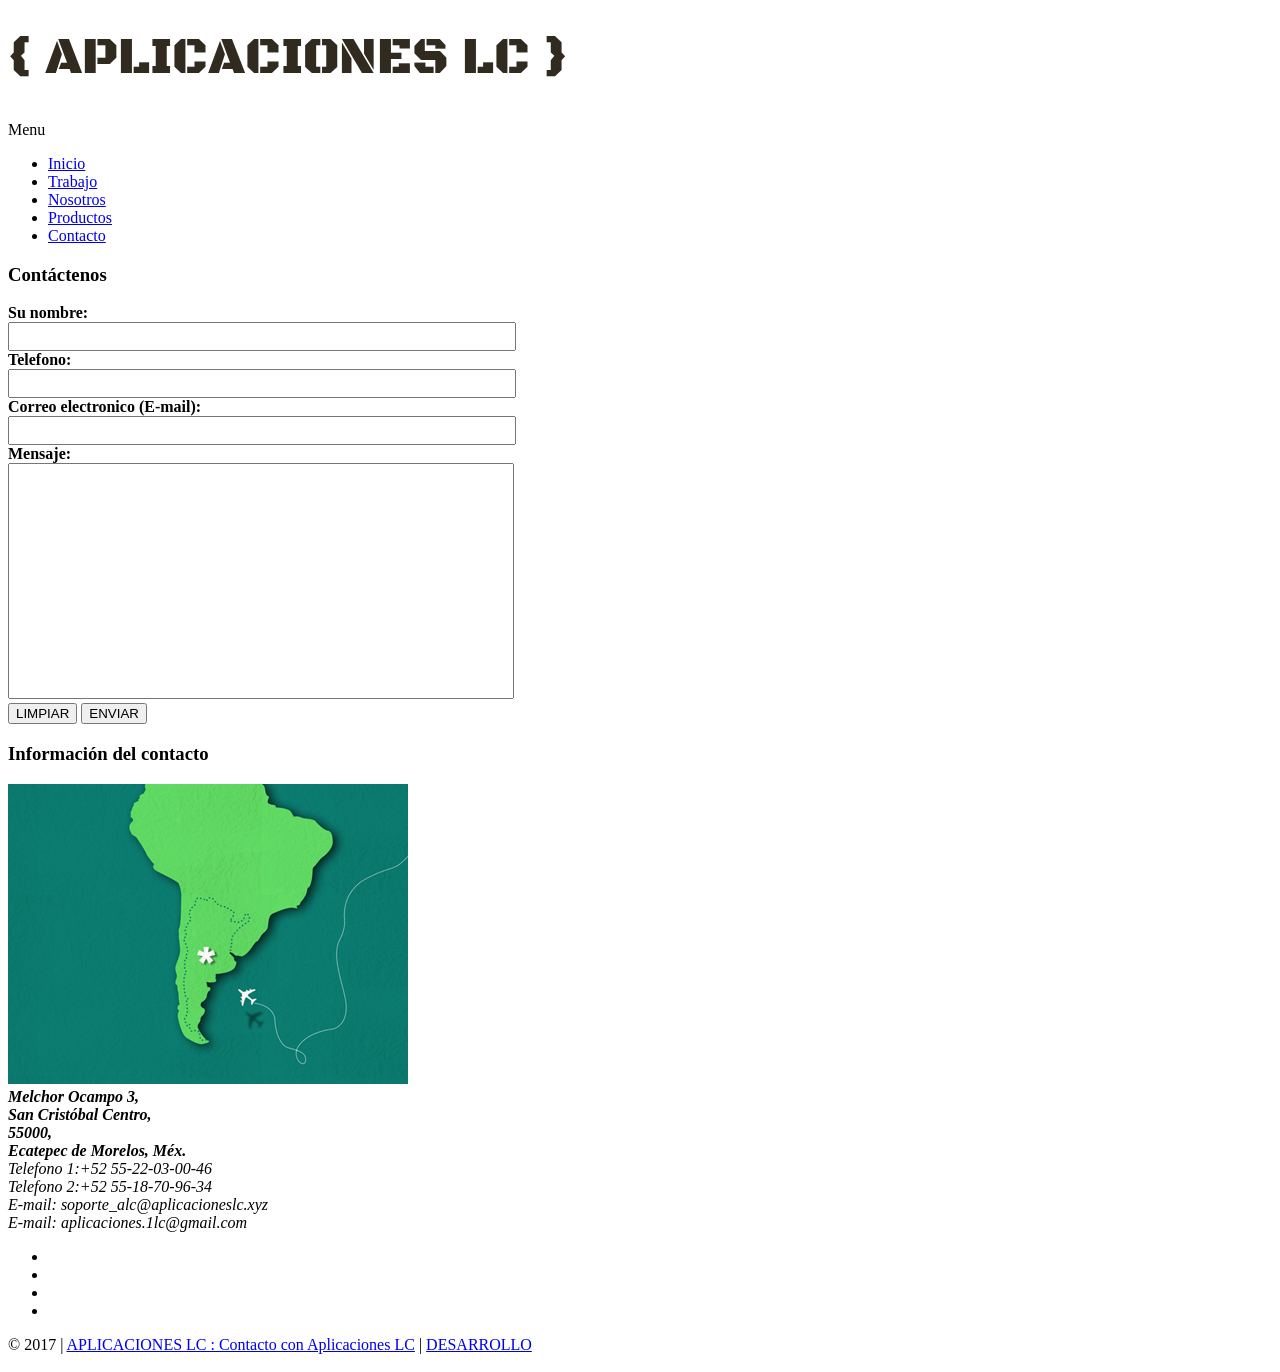
==== contacto.html @ ab35e6e0 "Add files via upload" ====
<!DOCTYPE html>
<html lang="en">
	<head>
	<!-- Global site tag (gtag.js) - Google Analytics -->
<script async src="https://www.googletagmanager.com/gtag/js?id=UA-113007138-1"></script>
<script>
  window.dataLayer = window.dataLayer || [];
  function gtag(){dataLayer.push(arguments);}
  gtag('js', new Date());

  gtag('config', 'UA-113007138-1');
</script>

	
	<title>Aplicaciones LC | Contacto</title>
	<meta charset="utf-8">
	<link rel="icon" href="https://dzyngiri.com/favicon.png" type="image/x-icon">
    <link rel="shortcut icon" href="https://dzyngiri.com/favicon.png" type="image/x-icon" />
	<meta name="keywords" content="punto de venta, abarrotes punto de venta, sistema punto de venta, terminal punto de venta, sistemas a medida, ERP, aplicaciones android, aplicaciones moviles, mantenimiento" />
    <meta name="description" content="somos una consultoria siempre en crecimiento, que realizamos sistemas a medida a si como nuevos gadgets, para ayudar a que tu negocio sea de los mejores en el mercado">
    <meta name="robots" content="follow,index" />   
    <meta name="autor" content="Aplicaciones LC">  
	<link rel="stylesheet" href="css/bootstrap.css" type="text/css" media="screen">
	<link rel="stylesheet" href="css/responsive.css" type="text/css" media="screen">
	<link rel="stylesheet" href="css/style.css" type="text/css" media="screen">
	<link href='https://fonts.googleapis.com/css?family=Open+Sans:400,300' rel='stylesheet' type='text/css'>
	<script type="text/javascript" src="js/jquery.js"></script>
	<script type="text/javascript" src="js/superfish.js"></script>
	<script type="text/javascript" src="js/jquery.easing.1.3.js"></script>
	<script type="text/javascript" src="js/jquery.cookie.js"></script>
	<script src="js/forms.js"></script>
	<script>		
   jQuery(window).load(function() {	
    jQuery('.spinner').animate({'opacity':0},1000,'easeOutCubic',function (){jQuery(this).css('display','none')});	
   }); 
					
	</script>

	</head>

	<body>
<div class="spinner"></div>
<!-- header -->
<header>
      <div class="container clearfix">
    <div class="row">
          <div class="span12">
        <div class="navbar navbar_">
              <div class="container">
            <h1 class="brand brand_"><a href="index.html"><img alt="" src="img/logo.png"> </a></h1>
            <a class="btn btn-navbar" data-toggle="collapse" data-target=".nav-collapse_">Menu <span class="icon-bar"></span> </a>
            <div class="nav-collapse nav-collapse_  collapse">
                  <ul class="nav sf-menu">
                <li><a href="index.html">Inicio</a></li>
                <li><a href="trabajo.html">Trabajo</a></li>
                <li><a href="nosotros.html">Nosotros</a></li>
                <li><a href="productos.html">Productos</a></li>
                <li   class="active"><a href="contacto.html">Contacto</a></li>
              </ul>
                </div>
          </div>
            </div>
      </div>
        </div>
  </div>
    </header>
<div class="bg-content"> 
      <!-- content -->
      <div id="content"><div class="ic"></div>
    <div class="container">
          <div class="row">
        <article class="span8">
              <h3>Contáctenos</h3>
              <div class="inner-1">
          	   <form  action="correo.php" method="POST" accept-charset="utf-8" enctype="multipart/form-data">
    
  
	<b>Su nombre:</b><br>
    <input style="width: 500px; font-size:20px" name="nombre" type="text" value=""  required /><br>
	<b>Telefono:</b><br>
    <input style="width: 500px;  font-size:20px" name="telefono" type="text" value=""  required /><br>
    <b>Correo electronico (E-mail):</b><br>
    <input style="width: 500px;  font-size:20px" name="email" type="email" value="" required /><br>
    <b>Mensaje:</b><br>
    <textarea style="width: 500px; resize: none; font-size:20px" name="mensaje" rows="10" cols="50" required ></textarea><br>
 <div class="buttons-wrapper">   
   <input class="btn btn-1" type="reset" value="LIMPIAR"/>
   <input class="btn btn-1" type="submit" value="ENVIAR"/>
	
	</div>
    </form>
          </div>
            </article>
        <article class="span4">
              <h3>Información del contacto</h3>
              <div class="map">
            <a href="https://dribbble.com/shots/624850-Presentaion-image-1" target="_blank"><img src="img/map.jpg" alt="Location on Map" /></a>
          </div>
              <address class="address-1">
          <strong>Melchor Ocampo 3,<br>
		     San Cristóbal Centro,<br>
              55000,<br>
             Ecatepec de Morelos, Méx.</strong>
          <div class="overflow"> 
		        <span>Telefono 1:</span>+52 55-22-03-00-46<br>
                <span>Telefono 2:</span>+52 55-18-70-96-34<br>
                <span>E-mail:</span> <a  class="mail-1">soporte_alc@aplicacioneslc.xyz</a><br>
                <span>E-mail:</span> <a  class="mail-1">aplicaciones.1lc@gmail.com</a></div>
          </address>
            </article>
      </div>
        </div>
  </div>
    </div>

<!-- footer -->
<footer>
      <div class="container clearfix">
    <ul class="list-social pull-right">
             <li><a class="icon-1" href="https://www.facebook.com/AplicacionesLC/"></a></li>
          <li><a class="icon-2" href="#"></a></li>
          <li><a class="icon-3" href="#"></a></li>
          <li><a class="icon-4" href="#"></a></li>
        </ul>
    <div class="privacy pull-left">&copy; 2017 | <a href="https://www.aplicacioneslc.xyz">APLICACIONES LC : Contacto con Aplicaciones LC</a> | <a href="programas.html" target="_blank">DESARROLLO</a> </div>
  </div>
    </footer>

</body>
</html>
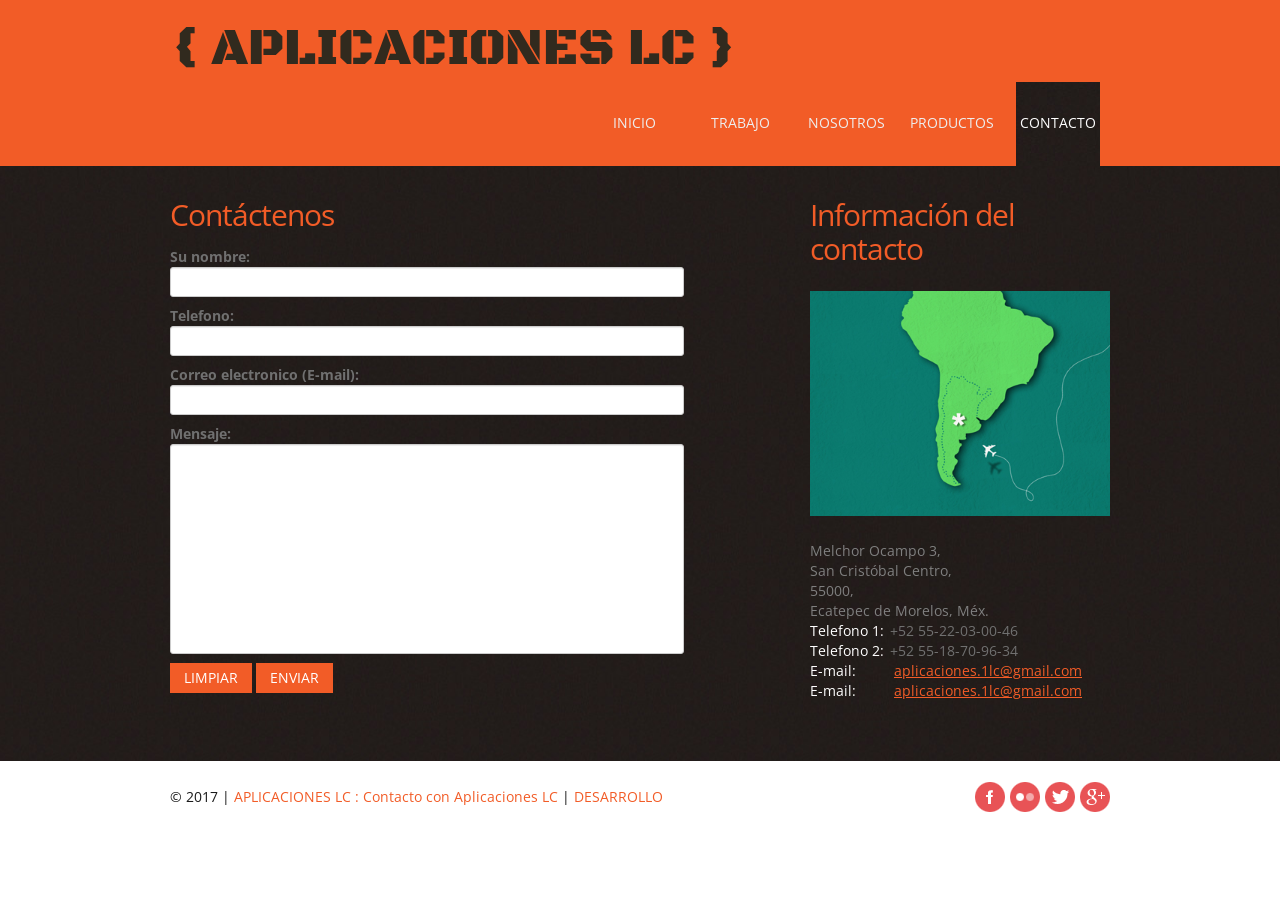
==== commit d3780106: "Update contacto.html" ====
--- a/contacto.html
+++ b/contacto.html
@@ -72,7 +72,7 @@
         <article class="span8">
               <h3>Contáctenos</h3>
               <div class="inner-1">
-          	   <form  action="correo.php" method="POST" accept-charset="utf-8" enctype="multipart/form-data">
+          	   <form  action="404.html" method="POST" accept-charset="utf-8" enctype="multipart/form-data">
     
   
 	<b>Su nombre:</b><br>
@@ -104,7 +104,7 @@
           <div class="overflow"> 
 		        <span>Telefono 1:</span>+52 55-22-03-00-46<br>
                 <span>Telefono 2:</span>+52 55-18-70-96-34<br>
-                <span>E-mail:</span> <a  class="mail-1">soporte_alc@aplicacioneslc.xyz</a><br>
+                <span>E-mail:</span> <a  class="mail-1">aplicaciones.1lc@gmail.com</a><br>
                 <span>E-mail:</span> <a  class="mail-1">aplicaciones.1lc@gmail.com</a></div>
           </address>
             </article>
@@ -127,4 +127,4 @@
     </footer>
 
 </body>
-</html>+</html>
--- a/css/responsive.css
+++ b/css/responsive.css
@@ -0,0 +1,992 @@
+/*!
+ * Bootstrap Responsive v2.1.1
+ *
+ * Copyright 2012 Twitter, Inc
+ * Licensed under the Apache License v2.0
+ * http://www.apache.org/licenses/LICENSE-2.0
+ *
+ * Designed and built with all the love in the world @twitter by @mdo and @fat.
+ */
+.clearfix {
+  *zoom: 1;
+}
+.clearfix:before,
+.clearfix:after {
+  display: table;
+  content: "";
+  line-height: 0;
+}
+.clearfix:after {
+  clear: both;
+}
+.hide-text {
+  font: 0/0 a;
+  color: transparent;
+  text-shadow: none;
+  background-color: transparent;
+  border: 0;
+}
+.input-block-level {
+  display: block;
+  width: 100%;
+  min-height: 30px;
+  -webkit-box-sizing: border-box;
+  -moz-box-sizing: border-box;
+  box-sizing: border-box;
+}
+.hidden {
+  display: none;
+  visibility: hidden;
+}
+.visible-phone {
+  display: none !important;
+}
+.visible-tablet {
+  display: none !important;
+}
+.hidden-desktop {
+  display: none !important;
+}
+.visible-desktop {
+  display: inherit !important;
+}
+@media (min-width: 768px) and (max-width: 979px) {
+  .hidden-desktop {
+    display: inherit !important;
+  }
+  .visible-desktop {
+    display: none !important ;
+  }
+  .visible-tablet {
+    display: inherit !important;
+  }
+  .hidden-tablet {
+    display: none !important;
+  }
+}
+@media (max-width: 767px) {
+  .hidden-desktop {
+    display: inherit !important;
+  }
+  .visible-desktop {
+    display: none !important;
+  }
+  .visible-phone {
+    display: inherit !important;
+  }
+  .hidden-phone {
+    display: none !important;
+  }
+}
+@media (min-width: 1300px) {
+  .row {
+    margin-left: -30px;
+    *zoom: 1;
+  }
+  .row:before,
+  .row:after {
+    display: table;
+    content: "";
+    line-height: 0;
+  }
+  .row:after {
+    clear: both;
+  }
+  [class*="span"] {
+    float: left;
+    min-height: 1px;
+    margin-left: 30px;
+  }
+  .container,
+  .navbar-static-top .container,
+  .navbar-fixed-top .container,
+  .navbar-fixed-bottom .container {
+    width: 1170px;
+  }
+  .span12 {
+    width: 1170px;
+  }
+  .span11 {
+    width: 1070px;
+  }
+  .span10 {
+    width: 970px;
+  }
+  .span9 {
+    width: 870px;
+  }
+  .span8 {
+    width: 770px;
+  }
+  .span7 {
+    width: 670px;
+  }
+  .span6 {
+    width: 570px;
+  }
+  .span5 {
+    width: 470px;
+  }
+  .span4 {
+    width: 370px;
+  }
+  .span3 {
+    width: 270px;
+  }
+  .span2 {
+    width: 170px;
+  }
+  .span1 {
+    width: 70px;
+  }
+  .offset12 {
+    margin-left: 1230px;
+  }
+  .offset11 {
+    margin-left: 1130px;
+  }
+  .offset10 {
+    margin-left: 1030px;
+  }
+  .offset9 {
+    margin-left: 930px;
+  }
+  .offset8 {
+    margin-left: 830px;
+  }
+  .offset7 {
+    margin-left: 730px;
+  }
+  .offset6 {
+    margin-left: 630px;
+  }
+  .offset5 {
+    margin-left: 530px;
+  }
+  .offset4 {
+    margin-left: 430px;
+  }
+  .offset3 {
+    margin-left: 330px;
+  }
+  .offset2 {
+    margin-left: 230px;
+  }
+  .offset1 {
+    margin-left: 130px;
+  }
+  .row-fluid {
+    width: 100%;
+    *zoom: 1;
+  }
+  .row-fluid:before,
+  .row-fluid:after {
+    display: table;
+    content: "";
+    line-height: 0;
+  }
+  .row-fluid:after {
+    clear: both;
+  }
+  .row-fluid [class*="span"] {
+    display: block;
+    width: 100%;
+    min-height: 30px;
+    -webkit-box-sizing: border-box;
+    -moz-box-sizing: border-box;
+    box-sizing: border-box;
+    float: left;
+    margin-left: 2.564102564102564%;
+    *margin-left: 2.5109110747408616%;
+  }
+  .row-fluid [class*="span"]:first-child {
+    margin-left: 0;
+  }
+  .row-fluid .span12 {
+    width: 100%;
+    *width: 99.94680851063829%;
+  }
+  .row-fluid .span11 {
+    width: 91.45299145299145%;
+    *width: 91.39979996362974%;
+  }
+  .row-fluid .span10 {
+    width: 82.90598290598291%;
+    *width: 82.8527914166212%;
+  }
+  .row-fluid .span9 {
+    width: 74.35897435897436%;
+    *width: 74.30578286961265%;
+  }
+  .row-fluid .span8 {
+    width: 65.81196581196582%;
+    *width: 65.75877432260411%;
+  }
+  .row-fluid .span7 {
+    width: 57.26495726495726%;
+    *width: 57.21176577559556%;
+  }
+  .row-fluid .span6 {
+    width: 48.717948717948715%;
+    *width: 48.664757228587014%;
+  }
+  .row-fluid .span5 {
+    width: 40.17094017094017%;
+    *width: 40.11774868157847%;
+  }
+  .row-fluid .span4 {
+    width: 31.623931623931625%;
+    *width: 31.570740134569924%;
+  }
+  .row-fluid .span3 {
+    width: 23.076923076923076%;
+    *width: 23.023731587561375%;
+  }
+  .row-fluid .span2 {
+    width: 14.52991452991453%;
+    *width: 14.476723040552828%;
+  }
+  .row-fluid .span1 {
+    width: 5.982905982905983%;
+    *width: 5.929714493544281%;
+  }
+  .row-fluid .offset12 {
+    margin-left: 105.12820512820512%;
+    *margin-left: 105.02182214948171%;
+  }
+  .row-fluid .offset12:first-child {
+    margin-left: 102.56410256410257%;
+    *margin-left: 102.45771958537915%;
+  }
+  .row-fluid .offset11 {
+    margin-left: 96.58119658119658%;
+    *margin-left: 96.47481360247316%;
+  }
+  .row-fluid .offset11:first-child {
+    margin-left: 94.01709401709402%;
+    *margin-left: 93.91071103837061%;
+  }
+  .row-fluid .offset10 {
+    margin-left: 88.03418803418803%;
+    *margin-left: 87.92780505546462%;
+  }
+  .row-fluid .offset10:first-child {
+    margin-left: 85.47008547008548%;
+    *margin-left: 85.36370249136206%;
+  }
+  .row-fluid .offset9 {
+    margin-left: 79.48717948717949%;
+    *margin-left: 79.38079650845607%;
+  }
+  .row-fluid .offset9:first-child {
+    margin-left: 76.92307692307693%;
+    *margin-left: 76.81669394435351%;
+  }
+  .row-fluid .offset8 {
+    margin-left: 70.94017094017094%;
+    *margin-left: 70.83378796144752%;
+  }
+  .row-fluid .offset8:first-child {
+    margin-left: 68.37606837606839%;
+    *margin-left: 68.26968539734497%;
+  }
+  .row-fluid .offset7 {
+    margin-left: 62.393162393162385%;
+    *margin-left: 62.28677941443899%;
+  }
+  .row-fluid .offset7:first-child {
+    margin-left: 59.82905982905982%;
+    *margin-left: 59.72267685033642%;
+  }
+  .row-fluid .offset6 {
+    margin-left: 53.84615384615384%;
+    *margin-left: 53.739770867430444%;
+  }
+  .row-fluid .offset6:first-child {
+    margin-left: 51.28205128205128%;
+    *margin-left: 51.175668303327875%;
+  }
+  .row-fluid .offset5 {
+    margin-left: 45.299145299145294%;
+    *margin-left: 45.1927623204219%;
+  }
+  .row-fluid .offset5:first-child {
+    margin-left: 42.73504273504273%;
+    *margin-left: 42.62865975631933%;
+  }
+  .row-fluid .offset4 {
+    margin-left: 36.75213675213675%;
+    *margin-left: 36.645753773413354%;
+  }
+  .row-fluid .offset4:first-child {
+    margin-left: 34.18803418803419%;
+    *margin-left: 34.081651209310785%;
+  }
+  .row-fluid .offset3 {
+    margin-left: 28.205128205128204%;
+    *margin-left: 28.0987452264048%;
+  }
+  .row-fluid .offset3:first-child {
+    margin-left: 25.641025641025642%;
+    *margin-left: 25.53464266230224%;
+  }
+  .row-fluid .offset2 {
+    margin-left: 19.65811965811966%;
+    *margin-left: 19.551736679396256%;
+  }
+  .row-fluid .offset2:first-child {
+    margin-left: 17.094017094017093%;
+    *margin-left: 16.98763411529369%;
+  }
+  .row-fluid .offset1 {
+    margin-left: 11.11111111111111%;
+    *margin-left: 11.004728132387708%;
+  }
+  .row-fluid .offset1:first-child {
+    margin-left: 8.547008547008546%;
+    *margin-left: 8.440625568285142%;
+  }
+  input,
+  textarea,
+  .uneditable-input {
+    margin-left: 0;
+  }
+  .controls-row [class*="span"] + [class*="span"] {
+    margin-left: 30px;
+  }
+  input.span12, textarea.span12, .uneditable-input.span12 {
+    width: 1156px;
+  }
+  input.span11, textarea.span11, .uneditable-input.span11 {
+    width: 1056px;
+  }
+  input.span10, textarea.span10, .uneditable-input.span10 {
+    width: 956px;
+  }
+  input.span9, textarea.span9, .uneditable-input.span9 {
+    width: 856px;
+  }
+  input.span8, textarea.span8, .uneditable-input.span8 {
+    width: 756px;
+  }
+  input.span7, textarea.span7, .uneditable-input.span7 {
+    width: 656px;
+  }
+  input.span6, textarea.span6, .uneditable-input.span6 {
+    width: 556px;
+  }
+  input.span5, textarea.span5, .uneditable-input.span5 {
+    width: 456px;
+  }
+  input.span4, textarea.span4, .uneditable-input.span4 {
+    width: 356px;
+  }
+  input.span3, textarea.span3, .uneditable-input.span3 {
+    width: 256px;
+  }
+  input.span2, textarea.span2, .uneditable-input.span2 {
+    width: 156px;
+  }
+  input.span1, textarea.span1, .uneditable-input.span1 {
+    width: 56px;
+  }
+  .thumbnails {
+    margin-left: -30px;
+  }
+  .thumbnails > li {
+    margin-left: 30px;
+  }
+  .row-fluid .thumbnails {
+    margin-left: 0;
+  }
+}
+@media (min-width: 768px) and (max-width: 979px) {
+  .row {
+    margin-left: -20px;
+    *zoom: 1;
+  }
+  .row:before,
+  .row:after {
+    display: table;
+    content: "";
+    line-height: 0;
+  }
+  .row:after {
+    clear: both;
+  }
+  [class*="span"] {
+    float: left;
+    min-height: 1px;
+    margin-left: 20px;
+  }
+  .container,
+  .navbar-static-top .container,
+  .navbar-fixed-top .container,
+  .navbar-fixed-bottom .container {
+    width: 724px;
+  }
+  .span12 {
+    width: 724px;
+  }
+  .span11 {
+    width: 662px;
+  }
+  .span10 {
+    width: 600px;
+  }
+  .span9 {
+    width: 538px;
+  }
+  .span8 {
+    width: 476px;
+  }
+  .span7 {
+    width: 414px;
+  }
+  .span6 {
+    width: 352px;
+  }
+  .span5 {
+    width: 290px;
+  }
+  .span4 {
+    width: 228px;
+  }
+  .span3 {
+    width: 166px;
+  }
+  .span2 {
+    width: 104px;
+  }
+  .span1 {
+    width: 42px;
+  }
+  .offset12 {
+    margin-left: 764px;
+  }
+  .offset11 {
+    margin-left: 702px;
+  }
+  .offset10 {
+    margin-left: 640px;
+  }
+  .offset9 {
+    margin-left: 578px;
+  }
+  .offset8 {
+    margin-left: 516px;
+  }
+  .offset7 {
+    margin-left: 454px;
+  }
+  .offset6 {
+    margin-left: 392px;
+  }
+  .offset5 {
+    margin-left: 330px;
+  }
+  .offset4 {
+    margin-left: 268px;
+  }
+  .offset3 {
+    margin-left: 206px;
+  }
+  .offset2 {
+    margin-left: 144px;
+  }
+  .offset1 {
+    margin-left: 82px;
+  }
+  .row-fluid {
+    width: 100%;
+    *zoom: 1;
+  }
+  .row-fluid:before,
+  .row-fluid:after {
+    display: table;
+    content: "";
+    line-height: 0;
+  }
+  .row-fluid:after {
+    clear: both;
+  }
+  .row-fluid [class*="span"] {
+    display: block;
+    width: 100%;
+    min-height: 30px;
+    -webkit-box-sizing: border-box;
+    -moz-box-sizing: border-box;
+    box-sizing: border-box;
+    float: left;
+    margin-left: 2.7624309392265194%;
+    *margin-left: 2.709239449864817%;
+  }
+  .row-fluid [class*="span"]:first-child {
+    margin-left: 0;
+  }
+  .row-fluid .span12 {
+    width: 100%;
+    *width: 99.94680851063829%;
+  }
+  .row-fluid .span11 {
+    width: 91.43646408839778%;
+    *width: 91.38327259903607%;
+  }
+  .row-fluid .span10 {
+    width: 82.87292817679558%;
+    *width: 82.81973668743387%;
+  }
+  .row-fluid .span9 {
+    width: 74.30939226519336%;
+    *width: 74.25620077583166%;
+  }
+  .row-fluid .span8 {
+    width: 65.74585635359116%;
+    *width: 65.69266486422945%;
+  }
+  .row-fluid .span7 {
+    width: 57.18232044198895%;
+    *width: 57.12912895262725%;
+  }
+  .row-fluid .span6 {
+    width: 48.61878453038674%;
+    *width: 48.56559304102504%;
+  }
+  .row-fluid .span5 {
+    width: 40.05524861878453%;
+    *width: 40.00205712942283%;
+  }
+  .row-fluid .span4 {
+    width: 31.491712707182323%;
+    *width: 31.43852121782062%;
+  }
+  .row-fluid .span3 {
+    width: 22.92817679558011%;
+    *width: 22.87498530621841%;
+  }
+  .row-fluid .span2 {
+    width: 14.3646408839779%;
+    *width: 14.311449394616199%;
+  }
+  .row-fluid .span1 {
+    width: 5.801104972375691%;
+    *width: 5.747913483013988%;
+  }
+  .row-fluid .offset12 {
+    margin-left: 105.52486187845304%;
+    *margin-left: 105.41847889972962%;
+  }
+  .row-fluid .offset12:first-child {
+    margin-left: 102.76243093922652%;
+    *margin-left: 102.6560479605031%;
+  }
+  .row-fluid .offset11 {
+    margin-left: 96.96132596685082%;
+    *margin-left: 96.8549429881274%;
+  }
+  .row-fluid .offset11:first-child {
+    margin-left: 94.1988950276243%;
+    *margin-left: 94.09251204890088%;
+  }
+  .row-fluid .offset10 {
+    margin-left: 88.39779005524862%;
+    *margin-left: 88.2914070765252%;
+  }
+  .row-fluid .offset10:first-child {
+    margin-left: 85.6353591160221%;
+    *margin-left: 85.52897613729868%;
+  }
+  .row-fluid .offset9 {
+    margin-left: 79.8342541436464%;
+    *margin-left: 79.72787116492299%;
+  }
+  .row-fluid .offset9:first-child {
+    margin-left: 77.07182320441988%;
+    *margin-left: 76.96544022569647%;
+  }
+  .row-fluid .offset8 {
+    margin-left: 71.2707182320442%;
+    *margin-left: 71.16433525332078%;
+  }
+  .row-fluid .offset8:first-child {
+    margin-left: 68.50828729281768%;
+    *margin-left: 68.40190431409426%;
+  }
+  .row-fluid .offset7 {
+    margin-left: 62.70718232044199%;
+    *margin-left: 62.600799341718584%;
+  }
+  .row-fluid .offset7:first-child {
+    margin-left: 59.94475138121547%;
+    *margin-left: 59.838368402492065%;
+  }
+  .row-fluid .offset6 {
+    margin-left: 54.14364640883978%;
+    *margin-left: 54.037263430116376%;
+  }
+  .row-fluid .offset6:first-child {
+    margin-left: 51.38121546961326%;
+    *margin-left: 51.27483249088986%;
+  }
+  .row-fluid .offset5 {
+    margin-left: 45.58011049723757%;
+    *margin-left: 45.47372751851417%;
+  }
+  .row-fluid .offset5:first-child {
+    margin-left: 42.81767955801105%;
+    *margin-left: 42.71129657928765%;
+  }
+  .row-fluid .offset4 {
+    margin-left: 37.01657458563536%;
+    *margin-left: 36.91019160691196%;
+  }
+  .row-fluid .offset4:first-child {
+    margin-left: 34.25414364640884%;
+    *margin-left: 34.14776066768544%;
+  }
+  .row-fluid .offset3 {
+    margin-left: 28.45303867403315%;
+    *margin-left: 28.346655695309746%;
+  }
+  .row-fluid .offset3:first-child {
+    margin-left: 25.69060773480663%;
+    *margin-left: 25.584224756083227%;
+  }
+  .row-fluid .offset2 {
+    margin-left: 19.88950276243094%;
+    *margin-left: 19.783119783707537%;
+  }
+  .row-fluid .offset2:first-child {
+    margin-left: 17.12707182320442%;
+    *margin-left: 17.02068884448102%;
+  }
+  .row-fluid .offset1 {
+    margin-left: 11.32596685082873%;
+    *margin-left: 11.219583872105325%;
+  }
+  .row-fluid .offset1:first-child {
+    margin-left: 8.56353591160221%;
+    *margin-left: 8.457152932878806%;
+  }
+  input,
+  textarea,
+  .uneditable-input {
+    margin-left: 0;
+  }
+  .controls-row [class*="span"] + [class*="span"] {
+    margin-left: 20px;
+  }
+  input.span12, textarea.span12, .uneditable-input.span12 {
+    width: 710px;
+  }
+  input.span11, textarea.span11, .uneditable-input.span11 {
+    width: 648px;
+  }
+  input.span10, textarea.span10, .uneditable-input.span10 {
+    width: 586px;
+  }
+  input.span9, textarea.span9, .uneditable-input.span9 {
+    width: 524px;
+  }
+  input.span8, textarea.span8, .uneditable-input.span8 {
+    width: 462px;
+  }
+  input.span7, textarea.span7, .uneditable-input.span7 {
+    width: 400px;
+  }
+  input.span6, textarea.span6, .uneditable-input.span6 {
+    width: 338px;
+  }
+  input.span5, textarea.span5, .uneditable-input.span5 {
+    width: 276px;
+  }
+  input.span4, textarea.span4, .uneditable-input.span4 {
+    width: 214px;
+  }
+  input.span3, textarea.span3, .uneditable-input.span3 {
+    width: 152px;
+  }
+  input.span2, textarea.span2, .uneditable-input.span2 {
+    width: 90px;
+  }
+  input.span1, textarea.span1, .uneditable-input.span1 {
+    width: 28px;
+  }
+}
+@media (max-width: 767px) {
+  body {
+    padding-left: 20px;
+    padding-right: 20px;
+  }
+  .navbar-fixed-top,
+  .navbar-fixed-bottom,
+  .navbar-static-top {
+    margin-left: -20px;
+    margin-right: -20px;
+  }
+  .container-fluid {
+    padding: 0;
+  }
+  .dl-horizontal dt {
+    float: none;
+    clear: none;
+    width: auto;
+    text-align: left;
+  }
+  .dl-horizontal dd {
+    margin-left: 0;
+  }
+  .container {
+    width: auto;
+  }
+  .row-fluid {
+    width: 100%;
+  }
+  .row,
+  .thumbnails {
+    margin-left: 0;
+  }
+  .thumbnails > li {
+    float: none;
+    margin-left: 0;
+  }
+  [class*="span"],
+  .row-fluid [class*="span"] {
+    float: none;
+    display: block;
+    width: 100%;
+    margin-left: 0;
+    -webkit-box-sizing: border-box;
+    -moz-box-sizing: border-box;
+    box-sizing: border-box;
+  }
+  .span12,
+  .row-fluid .span12 {
+    width: 100%;
+    -webkit-box-sizing: border-box;
+    -moz-box-sizing: border-box;
+    box-sizing: border-box;
+  }
+  .input-large,
+  .input-xlarge,
+  .input-xxlarge,
+  input[class*="span"],
+  select[class*="span"],
+  textarea[class*="span"],
+  .uneditable-input {
+    display: block;
+    width: 100%;
+    min-height: 30px;
+    -webkit-box-sizing: border-box;
+    -moz-box-sizing: border-box;
+    box-sizing: border-box;
+  }
+  .input-prepend input,
+  .input-append input,
+  .input-prepend input[class*="span"],
+  .input-append input[class*="span"] {
+    display: inline-block;
+    width: auto;
+  }
+  .controls-row [class*="span"] + [class*="span"] {
+    margin-left: 0;
+  }
+  .modal {
+    position: fixed;
+    top: 20px;
+    left: 20px;
+    right: 20px;
+    width: auto;
+    margin: 0;
+  }
+  .modal.fade.in {
+    top: auto;
+  }
+}
+@media (max-width: 480px) {
+  .nav-collapse {
+    -webkit-transform: translate3d(0, 0, 0);
+  }
+  .page-header h1 small {
+    display: block;
+    line-height: 20px;
+  }
+  input[type="checkbox"],
+  input[type="radio"] {
+    border: 1px solid #ccc;
+  }
+  .form-horizontal .control-label {
+    float: none;
+    width: auto;
+    padding-top: 0;
+    text-align: left;
+  }
+  .form-horizontal .controls {
+    margin-left: 0;
+  }
+  .form-horizontal .control-list {
+    padding-top: 0;
+  }
+  .form-horizontal .form-actions {
+    padding-left: 10px;
+    padding-right: 10px;
+  }
+  .modal {
+    top: 10px;
+    left: 10px;
+    right: 10px;
+  }
+  .modal-header .close {
+    padding: 10px;
+    margin: -10px;
+  }
+  .carousel-caption {
+    position: static;
+  }
+}
+@media (max-width: 979px) {
+  body {
+    padding-top: 0;
+  }
+  .navbar-fixed-top,
+  .navbar-fixed-bottom {
+    position: static;
+  }
+  .navbar-fixed-top {
+    margin-bottom: 20px;
+  }
+  .navbar-fixed-bottom {
+    margin-top: 20px;
+  }
+  .navbar-fixed-top .navbar-inner,
+  .navbar-fixed-bottom .navbar-inner {
+    padding: 5px;
+  }
+  .navbar .container {
+    width: auto;
+    padding: 0;
+  }
+  .navbar .brand {
+    padding-left: 10px;
+    padding-right: 10px;
+    margin: 0 0 0 -5px;
+  }
+  .nav-collapse {
+    clear: both;
+  }
+  .nav-collapse .nav {
+    float: none;
+    margin: 0 0 10px;
+  }
+  .nav-collapse .nav > li {
+    float: none;
+  }
+  .nav-collapse .nav > li > a {
+    margin-bottom: 2px;
+  }
+  .nav-collapse .nav > .divider-vertical {
+    display: none;
+  }
+  .nav-collapse .nav .nav-header {
+    color: #777777;
+    text-shadow: none;
+  }
+  .nav-collapse .nav > li > a,
+  .nav-collapse .dropdown-menu a {
+    padding: 9px 15px;
+    font-weight: bold;
+    color: #777777;
+    -webkit-border-radius: 3px;
+    -moz-border-radius: 3px;
+    border-radius: 3px;
+  }
+  .nav-collapse .btn {
+    padding: 4px 10px 4px;
+    font-weight: normal;
+    -webkit-border-radius: 4px;
+    -moz-border-radius: 4px;
+    border-radius: 4px;
+  }
+  .nav-collapse .dropdown-menu li + li a {
+    margin-bottom: 2px;
+  }
+  .nav-collapse .nav > li > a:hover,
+  .nav-collapse .dropdown-menu a:hover {
+    background-color: #f2f2f2;
+  }
+  .navbar-inverse .nav-collapse .nav > li > a:hover,
+  .navbar-inverse .nav-collapse .dropdown-menu a:hover {
+    background-color: #111111;
+  }
+  .nav-collapse.in .btn-group {
+    margin-top: 5px;
+    padding: 0;
+  }
+  .nav-collapse .dropdown-menu {
+    position: static;
+    top: auto;
+    left: auto;
+    float: none;
+    display: block;
+    max-width: none;
+    margin: 0 15px;
+    padding: 0;
+    background-color: transparent;
+    border: none;
+    -webkit-border-radius: 0;
+    -moz-border-radius: 0;
+    border-radius: 0;
+    -webkit-box-shadow: none;
+    -moz-box-shadow: none;
+    box-shadow: none;
+  }
+  .nav-collapse .dropdown-menu:before,
+  .nav-collapse .dropdown-menu:after {
+    display: none;
+  }
+  .nav-collapse .dropdown-menu .divider {
+    display: none;
+  }
+  .nav-collapse .nav > li > .dropdown-menu:before,
+  .nav-collapse .nav > li > .dropdown-menu:after {
+    display: none;
+  }
+  .nav-collapse .navbar-form,
+  .nav-collapse .navbar-search {
+    float: none;
+    padding: 10px 15px;
+    margin: 10px 0;
+    border-top: 1px solid #f2f2f2;
+    border-bottom: 1px solid #f2f2f2;
+    -webkit-box-shadow: inset 0 1px 0 rgba(255, 255, 255, 0.1), 0 1px 0 rgba(255, 255, 255, 0.1);
+    -moz-box-shadow: inset 0 1px 0 rgba(255, 255, 255, 0.1), 0 1px 0 rgba(255, 255, 255, 0.1);
+    box-shadow: inset 0 1px 0 rgba(255, 255, 255, 0.1), 0 1px 0 rgba(255, 255, 255, 0.1);
+  }
+  .navbar-inverse .nav-collapse .navbar-form,
+  .navbar-inverse .nav-collapse .navbar-search {
+    border-top-color: #111111;
+    border-bottom-color: #111111;
+  }
+  .navbar .nav-collapse .nav.pull-right {
+    float: none;
+    margin-left: 0;
+  }
+  .nav-collapse,
+  .nav-collapse.collapse {
+    overflow: hidden;
+    height: 0;
+  }
+  .navbar .btn-navbar {
+    display: block;
+  }
+  .navbar-static .navbar-inner {
+    padding-left: 10px;
+    padding-right: 10px;
+  }
+}
+@media (min-width: 980px) {
+  .nav-collapse.collapse {
+    height: auto !important;
+    overflow: visible !important;
+  }
+}
--- a/css/style.css
+++ b/css/style.css
@@ -0,0 +1,1301 @@
+@import url(http://fonts.googleapis.com/css?family=Dorsa);
+@charset "utf-8";
+/* CSS Document */
+a[href^="tel:"] {
+  color: inherit;
+  text-decoration: none;
+}
+.color-1 {
+  color: #efedef;
+}
+.img-indent {
+  margin: 0px 30px 0 0;
+  float: left;
+}
+.img-indent1 {
+  margin: 1px 29px 16px 0;
+  float: left;
+}
+.wrapper {
+  width: 100%;
+  overflow: hidden;
+}
+.center {
+  text-align: center;
+}
+.spinner {
+  position: fixed;
+  left: 0px;
+  top: 0px;
+  width: 100%;
+  height: 100%;
+  z-index: 9999;
+  background: url(../img/spinner.gif) 50% 50% no-repeat #fff;
+}
+.preloader {
+  background: url(../img/loader.gif) center center no-repeat;
+}
+.clear {
+  clear: both;
+  line-height: 0;
+  font-size: 0;
+  overflow: hidden;
+  height: 0;
+  width: 100%;
+}
+.m-top {
+  margin-top: -7px;
+}
+.overflow.extra {
+  overflow: visible;
+}
+.left-0 {
+  margin-left: 0 !important;
+}
+.overflow {
+  overflow: hidden;
+}
+.inner-1 {
+  padding-right: 30px;
+}
+/*------ header ------- */
+header {
+  /*padding: 30px 0 29px;*/
+  z-index: 50;
+  background: #F25C27 /*url(../img/header-bg.png) repeat*/;
+}
+/* navbar */
+.navbar_ {
+  margin: 0;
+  position: relative;
+}
+.navbar_ .navbar-inner_ {
+  padding: 0;
+  margin: 0;
+  border: none;
+  min-height: inherit;
+  filter: progid:DXImageTransform.Microsoft.gradient(enabled = false);
+}
+/*nav*/
+.navbar_ .container {
+  position: relative;
+}
+.nav-collapse_ {
+  padding: 0;
+  z-index: 10;
+  float: right;
+}
+.nav-collapse_ .nav li {
+  margin: 0;
+  padding: 0;
+  position: relative;
+  zoom: 1;
+}
+.nav-collapse_ .nav > li {
+  -webkit-box-shadow: none;
+  -moz-box-shadow: none;
+  box-shadow: none;
+  background: none;
+  margin-left: 22px;
+}
+.nav-collapse_ .nav li a {
+  text-shadow: none;
+  text-decoration: none;
+  -webkit-transition: all 0.3s ease-in-out;
+  -moz-transition: all 0.3s ease-in-out;
+  -o-transition: all 0.3s ease-in-out;
+  transition: all 0.3s ease-in-out;
+  -webkit-box-shadow: none;
+  -moz-box-shadow: none;
+  box-shadow: none;
+  text-transform: uppercase;
+  font-family: 'Open Sans', sans-serif;
+  font-size: 14px;
+  line-height: 22px;
+  text-align: center;
+  font-weight: normal;
+  color: #eee;
+  outline:none;
+}
+.nav-collapse_ .nav > li > a {
+  margin: 0;
+  padding: 30px 0 32px;
+  display: block;
+  background: none;
+  position: relative;
+  z-index: 20;
+  width: 84px;
+ /* -webkit-border-radius: 44px;
+  -moz-border-radius: 44px;
+  border-radius: 44px;*/
+}
+.nav-collapse_ .nav > li > a .sf-sub-indicator {
+  position: absolute;
+  width: 9px;
+  height: 6px;
+  background: url(../img/indicator1.png) no-repeat 0 0;
+  left: 50%;
+  bottom: 21px;
+  margin-left: -5px;
+  -webkit-box-shadow: none;
+  -moz-box-shadow: none;
+  box-shadow: none;
+  -webkit-border-radius: none;
+  -moz-border-radius: none;
+  border-radius: none;
+}
+.nav-collapse_ .nav > li.sfHover > a,
+.nav-collapse_ .nav > li.sfHover > a:hover,
+.nav-collapse_ .nav > li > a:hover,
+.nav-collapse_ .nav > li.active > a,
+.nav-collapse_ .nav > li.active > a:hover {
+  background:url("../img/bg-content.jpg") repeat scroll 50% 50% transparent;
+  color: #ffffff;
+  -webkit-box-shadow: none;
+  -moz-box-shadow: none;
+  box-shadow: none;
+}
+.nav-collapse_ .nav > li.sfHover > a .sf-sub-indicator,
+.nav-collapse_ .nav > li.active > a .sf-sub-indicator {
+  background-position: 0 bottom;
+}
+.sub-menu > a {
+  position: relative;
+}
+.nav-collapse_ .nav ul {
+  position: absolute;
+  display: none;
+  width: 120px;
+  left: -18px;
+  top: 84px;
+  list-style: none;
+  zoom: 1;
+  z-index: 9;
+  background: #000;
+  padding: 12px 0;
+  margin: 0;
+}
+.nav-collapse_ .nav ul li {
+  text-align: center;
+}
+.nav-collapse_ .nav ul li a {
+  padding: 4px 0;
+  display: block;
+  background: none;
+}
+.nav-collapse_ .nav > li > ul li > a:hover,
+.nav-collapse_ .nav > li > ul li.sfHover > a {
+  text-decoration: none;
+  color: #ffffff;
+  background: #F25C27;
+}
+.nav-collapse_ .nav ul .sf-sub-indicator {
+  display: none;
+}
+.nav-collapse_ .nav ul ul li a {
+  color: #ffffff;
+}
+.nav-collapse_ .nav li ul ul li a:hover {
+  text-decoration: none;
+  color: #000000;
+}
+/*------ logo ------- */
+.navbar_ .brand_ {
+  display: block;
+  float: left;
+  font-size: 0;
+  line-height: 0;
+  padding: 12px 0 0 4px;
+  margin: 0;
+}
+.navbar_ .brand_ h1 {
+  font-size: 0;
+  line-height: 0;
+}
+/*------ h1, h2, h3, h4, h5, h6 ------- */
+h1,
+h2,
+h3,
+h4,
+h5,
+h6 {
+  text-transform: none;
+  color: #F25C27;
+  font-family: 'Open Sans', sans-serif;
+  font-weight: 300;
+  letter-spacing: -1px;
+}
+h1 {
+  font-size: 70px;
+  line-height: 74px;
+}
+header h1 {
+  padding: 0;
+  margin: 0;
+}
+h2 {
+  font-size: 50px;
+  line-height: 52px;
+}
+h3 {
+  font-size: 30px;
+  line-height: 34px;
+  margin: 32px 0 15px;
+  font-weight: normal;
+}
+.content-extra h3 {
+  margin:25px 0;
+}
+h4 {
+  font-size: 48px;
+  line-height: 50px;
+  margin: 21px 0 20px;
+}
+h5 {
+  font-size: 18px;
+  color: #939393;
+  font-weight: 600;
+  letter-spacing: -1px;
+}
+p {
+  padding-bottom: 25px;
+  margin: 0;
+}
+/*--- header end ------*/
+/*------ content ------- */
+#content {
+  position: relative;
+  padding: 0 0 40px;
+}
+.bg-content {
+  background: url(../img/bg-content.jpg) 50% 50%;
+}
+.block-slogan {
+  overflow: hidden;
+  padding-bottom: 44px;
+}
+.block-slogan h2:first-letter {
+  color: #F25C27;
+  font-weight: normal;
+}
+.block-slogan h2 {
+  float: left;
+  margin: 0;
+  padding-right: 58px;
+  line-height: 54px;
+}
+.block-slogan p {
+  border-left: 1px solid #454545;
+  padding: 0 0 0 26px;
+}
+.block-slogan div {
+  overflow: hidden;
+}
+.row-1, .row-2 {
+  background: #fff;
+  padding: 14px 0;
+}
+.row-2 {
+	background:#eee;
+	text-align:center;
+	border-top:2px dashed #ccc;
+	border-bottom:2px dashed #ccc;
+	font-style:italic;}
+.row-2 h3 {
+	margin:10px 0;
+	font-style:normal;}	
+.ic {
+  border:0;
+  float:right;
+  background:#fff;
+  color:#f00;
+  width:50%;
+  line-height:10px;
+  font-size:10px;
+  margin:-220% 0 0 0;
+  overflow:hidden;
+  padding:0
+}
+/*------ thumbnails-1 ------- */
+.thumbnails-1 {
+  margin: 0;
+  list-style: outside none;
+}
+.thumbnails-1 > li {
+  margin-bottom: 40px;
+}
+.thumbnails-1 .thumbnail-1 {
+  border: none;
+  -webkit-border-radius: 0;
+  -moz-border-radius: 0;
+  border-radius: 0;
+  -webkit-box-shadow: none;
+  -moz-box-shadow: none;
+  box-shadow: none;
+  padding: 0;
+  line-height: 20px;
+}
+.thumbnails-1 .thumbnail-1 section {
+  padding-top: 5px;
+}
+.thumbnails-1 .thumbnail-1 section h3 {
+  color:#F25C27;
+  font-weight: normal;
+  font-size:16px;
+  margin:0 0 5px;
+}
+.border-horiz {
+  background: url(../img/border-horiz.gif) repeat-x 0 0;
+  height: 2px;
+  margin: 16px 0 0;
+}
+.border-horiz.extra {
+  margin-bottom: 10px;
+}
+.txt-1 {
+  color: #ffffff;
+  padding: 3px 0 10px;
+}
+/*------ list-services ------- */
+.list-services .thumbnail-1 {
+  background: #000000;
+  padding: 10px;
+}
+.list-services a {
+  margin-bottom: 10px;
+  display: inline-block;
+}
+.list-services p {
+  padding-bottom: 20px;
+}
+.list-services section {
+  padding: 0 20px;
+  text-align:center;
+}
+.list-services li {
+  margin-bottom: 30px;
+}
+.quote-1 {
+  border: medium none;
+  color: #7f7f7f;
+  display: block;
+  margin: 0;
+  padding: 0;
+  position: relative;
+}
+.badge {
+  font-size: 41px;
+  line-height: 44px;
+  width: 67px;
+  text-shadow: 1px 1px #e8eaea;
+  text-align: center;
+  -webkit-border-radius: 36px;
+  -moz-border-radius: 36px;
+  border-radius: 36px;
+  background: #d1cfd0;
+  -webkit-box-shadow: 1px 1px #dddcde;
+  -moz-box-shadow: 1px 1px #dddcde;
+  box-shadow: 1px 1px #dddcde;
+  float: left;
+  margin-right: 18px;
+  color: #1a1a1a;
+  padding: 11px 0;
+  border-right: 1px solid #eaedee;
+  border-bottom: 1px solid #eaedee;
+}
+/*------ lists ------- */
+/*------ list ------- */
+.list.extra {
+  width: 100%;
+  margin: 0;
+  float: none;
+  padding-top: 5px;
+}
+.list.extra2 {
+  width: 170px;
+  padding-top: 5px;
+}
+.list-pad {
+  padding-right: 28px;
+}
+.list {
+  list-style: none outside;
+  padding-top: 14px;
+  float: left;
+  width: 106px;
+  margin: 0;
+}
+.list li {
+  background: url(../img/marker-1.png) no-repeat 0 7px;
+  padding-left: 10px;
+  padding-bottom: 10px;
+}
+.list li.last {
+  padding-bottom: 0;
+}
+.list.extra1 a,
+.list.extra2 a {
+  color: #7f7f7f;
+}
+.list.extra1 a:hover,
+.list.extra2 a:hover {
+  color: #F25C27;
+}
+.list li a {
+  color: #F25C27;
+  display: inline-block;
+}
+.list li a:hover {
+  text-decoration: none;
+  color: #ffffff;
+}
+/*----------- list-photo--------------*/
+.list-photo {
+  list-style: none outside;
+  margin: 0;
+  overflow: hidden;
+  margin-left: -30px;
+}
+.list-photo li {
+  float: left;
+  margin: 0 0 30px 30px;
+}
+/*----------- .portfolio --------------*/
+.portfolio {
+  list-style: none outside;
+  margin: 0;
+}
+.portfolio li {
+  float: left;
+  margin: 0 0 30px 30px;
+}
+.magnifier {
+  opacity: 1;
+  position: relative;
+  height: auto;
+  display: block;
+  -webkit-transition: all 0.3s ease;
+  -moz-transition: all 0.3s ease;
+  -o-transition: all 0.3s ease;
+  transition: all 0.3s ease;
+}
+.magnifier:hover {
+  opacity: 0.7;
+}
+.magnifier:after {
+  content: '';
+  display: block;
+  width: 100%;
+  height: 100%;
+  position: absolute;
+  opacity: 0;
+  left: 0;
+  top: 0;
+  background: url('../img/magnifier.png') center center no-repeat #000000;
+  -webkit-transition: all 0.3s ease;
+  -moz-transition: all 0.3s ease;
+  -o-transition: all 0.3s ease;
+  transition: all 0.3s ease;
+}
+.magnifier:hover:after {
+  opacity: 0.6;
+}
+/*----------- .list-blog --------------*/
+.list-blog {
+  list-style: none outside;
+  margin: 0;
+}
+.list-blog li {
+  background: url(../img/border-horiz.gif) repeat-x 0 bottom;
+  padding-bottom: 40px;
+  margin-top: 32px;
+}
+.list-blog li.last {
+  background: none;
+}
+.list-blog h3 {
+  margin-bottom: 6px;
+  margin-top: 0;
+}
+.list-blog img {
+  margin: 21px 0 24px;
+}
+.meta {
+	margin-bottom: 10px;
+    overflow: hidden;}
+.meta a:hover {
+	color:#F25C27;
+	text-decoration:underline;}
+.date-1 {
+  float: left;
+  border-right: 1px solid #7f7f7f;
+  line-height: 18px;
+  padding-right: 8px;
+  font-size:12px;
+}
+.name-author {
+  float: left;
+  line-height: 18px;
+  padding-left: 8px;
+  font-size:12px;
+}
+.name-author a {
+  text-decoration: none;
+  outline:none;
+}
+.comments {
+  float: right;
+  line-height: 18px;
+  text-decoration: none;
+  font-size:12px;
+}
+/*----------- search --------------*/
+/* search-form */
+#search {
+  margin: 0;
+  padding: 10px 0 0;
+  overflow: hidden;
+}
+#search input {
+  background: #ffffff;
+  border: none;
+  -webkit-box-shadow: none;
+  -moz-box-shadow: none;
+  box-shadow: none;
+  line-height: 21px !important;
+  width: 260px;
+  float: left;
+  margin: 0px 10px 0 0;
+  padding: 4px 12px 5px;
+  font-size: 14px;
+  height: 30px;
+  -webkit-border-radius: 0;
+  -moz-border-radius: 0;
+  border-radius: 0;
+  -webkit-box-sizing: border-box;
+  -moz-box-sizing: border-box;
+  box-sizing: border-box;
+}
+#search input:focus {
+  -webkit-box-shadow: none;
+  -moz-box-shadow: none;
+  box-shadow: none;
+}
+#search a {
+  float: left;
+}
+/***** map *****/
+.map {
+  margin: 0 0 25px;
+  padding-top: 10px;
+  line-height: 0;
+}
+.map iframe {
+  border: none;
+  width: 100%;
+  height: 370px;
+}
+/*------ mail & address------- */
+.address-1 {
+  overflow: hidden;
+}
+.address-1 strong {
+  color: #7f7f7f;
+  display: block;
+  font-weight: normal;
+}
+.address-1 span {
+  display: inline-block;
+  width: 80px;
+  color: #ffffff;
+}
+.mail-1 {
+  text-decoration: underline;
+  color: #F25C27;
+}
+.mail-1:hover {
+  text-decoration: none;
+}
+.mail-2 {
+  text-align: right;
+}
+.mail-2 a {
+  color: #3c3c3c;
+}
+.mail-2 a:hover {
+  text-decoration: underline;
+}
+/***** contact form *****/
+#contact-form {
+  position: relative;
+  vertical-align: top;
+  z-index: 1;
+  margin: 0 0 20px;
+  padding-top: 10px;
+}
+#contact-form fieldset {
+  border: none;
+  padding: 0;
+  width: 100%;
+  overflow: hidden;
+}
+#contact-form label {
+  display: inline-block;
+  min-height: 40px;
+  position: relative;
+  margin: 0;
+}
+#contact-form .message {
+  min-height: 343px;
+  width: 100%;
+}
+#contact-form input,
+#contact-form textarea {
+	font-family: 'Open Sans', sans-serif;
+	padding: 5px;
+	margin: 0;
+	font-size: 14px;
+	line-height: 20px !important;
+	color: #7f7f7f;
+	background: none;
+	outline: none;
+	width: 400px;
+	border: none;
+	-webkit-box-shadow: none;
+	-moz-box-shadow: none;
+	box-shadow: none;
+	-webkit-border-radius: 0;
+	-moz-border-radius: 0;
+	border-radius: 0;
+	-webkit-box-sizing: border-box;
+	-moz-box-sizing: border-box;
+	box-sizing: border-box;
+	border-bottom: 1px dashed #F25C27;
+}
+#contact-form input {
+  height: 30px;
+}
+#contact-form input:focus,
+#contact-form textarea:focus {
+  -webkit-box-shadow: none;
+  -moz-box-shadow: none;
+  box-shadow: none;
+}
+#contact-form .area .error {
+  float: none;
+}
+#contact-form textarea {
+  width: 100%;
+  height: 323px;
+  resize: none;
+  overflow: auto;
+}
+#contact-form .success {
+  display: none;
+  margin-bottom: 20px;
+  color: #000000;
+  font-size: 14px;
+  line-height: 16px;
+  position: relative;
+  background: #ffffff;
+  padding: 12px 14px;
+  text-transform: none;
+}
+#contact-form .error,
+#contact-form .empty {
+  color: #f00;
+  font-size: 11px;
+  line-height: 1.27em;
+  display: none;
+  overflow: hidden;
+  margin-bottom: 5px;
+  padding: 2px 4px 6px 4px;
+  text-transform: none;
+}
+.buttons-wrapper {
+  position: relative;
+}
+.buttons-wrapper a {
+  margin-right: 10px;
+  cursor: pointer;
+}
+.buttons-wrapper a:hover {
+  text-decoration: none;
+}
+/*----------- buttons & links--------------*/
+.btn-1 {
+  color: #fff;
+  background: #F25C27;
+  padding: 5px 14px;
+  -webkit-border-radius: 0;
+  -moz-border-radius: 0;
+  border-radius: 0;
+  text-shadow: none;
+  border: none;
+  -webkit-box-shadow: none;
+  -moz-box-shadow: none;
+  box-shadow: none;
+  -webkit-transition: all 0.3s ease;
+  -moz-transition: all 0.3s ease;
+  -o-transition: all 0.3s ease;
+  transition: all 0.3s ease;
+}
+.btn-1:hover {
+  color: #fff;
+  background:#DB420E;
+  -webkit-transition: all 0.3s ease;
+  -moz-transition: all 0.3s ease;
+  -o-transition: all 0.3s ease;
+  transition: all 0.3s ease;
+  text-decoration: none;
+}
+/* policy */.policy {
+  position: relative;
+  margin-top: -3px;
+}
+.policy strong {
+  display: block;
+  color: #ffffff;
+  line-height: 16px;
+  padding-bottom: 9px;
+}
+.policy p {
+  color: #7f7f7f;
+  padding-bottom: 21px;
+}
+/* block-404 */.block-404 {
+  background: #ffffff;
+  margin: 40px 0 30px;
+  overflow: hidden;
+}
+.block-404 .img-404 {
+  float: none;
+  width: 100%;
+}
+.box-404 {
+  padding: 42px 10px 0;
+  overflow: hidden;
+}
+.box-404 h2 {
+  color: #F25C27;
+  font-size: 80px;
+  line-height: 84px;
+  font-weight: normal;
+  margin: 0;
+}
+.box-404 h3 {
+  color: #000000;
+  margin: 0 0 21px;
+}
+.box-404 p {
+  padding-bottom: 25px;
+}
+/* search-form 404 */#form-search {
+  overflow: hidden;
+  position: relative;
+}
+#form-search input {
+  background: #e5e5e5;
+  border-top: 1px solid #c3c3c3;
+  border-right: 1px solid #d9d9d9;
+  border-left: 1px solid #d9d9d9;
+  border-bottom: none;
+  -webkit-box-shadow: none;
+  -moz-box-shadow: none;
+  box-shadow: none;
+  line-height: 21px !important;
+  width: 84%;
+  font-size: 14px;
+  margin: 0 10px 0 0;
+  padding: 4px 12px 5px;
+  height: 30px;
+  -webkit-border-radius: 0;
+  -moz-border-radius: 0;
+  border-radius: 0;
+  -webkit-box-sizing: border-box;
+  -moz-box-sizing: border-box;
+  box-sizing: border-box;
+  float: left;
+}
+#form-search input:focus {
+  -webkit-box-shadow: none;
+  -moz-box-shadow: none;
+  box-shadow: none;
+}
+#form-search a {
+  float: left;
+}
+/*--- content end ------*/
+/*------ footer ------- */
+footer {
+  padding:20px 0;
+}
+.privacy {
+  color: #1a1a1a;
+  padding-top: 6px;
+}
+.privacy a {
+  color: #F25C27;
+}
+.list-social {
+  list-style: none outside none;
+  overflow: hidden;
+  margin: 0;
+}
+.list-social a {
+  width: 30px;
+  height: 30px;
+  -webkit-transition: all 0.2s linear;
+  -moz-transition: all 0.2s linear;
+  -o-transition: all 0.2s linear;
+  transition: all 0.2s linear;
+  background-position: 0 0;
+  background-repeat: no-repeat;
+}
+.list-social a.icon-1 {
+  background-image: url(../img/soc-icon-1.png);
+}
+.list-social a.icon-2 {
+  background-image: url(../img/soc-icon-2.png);
+}
+.list-social a.icon-3 {
+  background-image: url(../img/soc-icon-3.png);
+}
+.list-social a.icon-4 {
+  background-image: url(../img/soc-icon-4.png);
+}
+.list-social a.icon-5 {
+  background-image: url(../img/soc-icon-5.png);
+}
+.list-social li {
+  float: left;
+  margin-left: 5px;
+}
+.list-social a:hover {
+  background-position: 0 bottom;
+}
+/*--- footer end ------*/
+@media (min-width: 1300px) {
+  .box-404 {
+    overflow: hidden;
+  }
+  .block-404 .img-404 {
+    width: 770px;
+    height: 393px;
+    float: left;
+  }
+  #search input {
+    width: 286px;
+  }
+  #form-search input {
+    width: 216px;
+  }
+  .box-404 {
+    padding: 42px 50px 0;
+  }
+  .address-1 strong {
+    float: left;
+    width: 154px;
+  }
+  .list-photo li.last {
+    margin-right: 0;
+  }
+  .overflow.extra {
+    overflow: hidden;
+  }
+}
+@media (max-width: 1299px) and (min-width: 979px) {
+  .overflow.extra {
+    overflow: visible;
+  }
+}
+@media (max-width: 1300px) {
+  #search input {
+    width: 200px;
+  }
+}
+@media (max-width: 979px) {
+  #search input {
+    width: 127px;
+  }
+  .block-404 .img-404 {
+    margin-left: 0;
+  }
+  .img-indent1 img {
+    width: 100%;
+  }
+  #contact-form label {
+    display: block;
+  }
+  #contact-form input,
+  #contact-form textarea {
+    width: 100%;
+  }
+  .inner-1 {
+    padding: 0;
+  }
+  .block-slogan h2 {
+    padding-right: 30px;
+  }
+}
+@media (min-width: 768px) and (max-width: 979px) {
+  .navbar_ .btn {
+    display: none !important;
+  }
+  /* navbar */
+  .navbar_ {
+    margin: 0;
+    position: relative;
+  }
+  .navbar_ .navbar-inner_ {
+    padding: 0;
+    margin: 0;
+    border: none;
+    min-height: inherit;
+    filter: progid:DXImageTransform.Microsoft.gradient(enabled = false);
+  }
+  /*nav*/
+  .navbar_ .container {
+    position: relative;
+  }
+  .nav-collapse_ {
+    height: auto !important;
+    overflow: visible !important;
+    clear: none !important;
+  }
+  .nav-collapse_ .nav > li {
+    float: left !important;
+    margin-left: 10px;
+  }
+  .portfolio {
+    margin-left: -10px;
+  }
+  .portfolio li {
+    margin-left: 30px;
+    width: 45%;
+  }
+  .portfolio li img {
+    width: 100%;
+  }
+  .img-indent {
+    float: none;
+    margin: 0 0 18px 0;
+  }
+  .img-indent img {
+    width: 100%;
+  }
+  #contact-form input,
+  #contact-form textarea {
+    width: 100%;
+  }
+  #form-search input {
+    width: 74%;
+  }
+}
+@media (max-width: 767px) {
+  body {
+    padding: 0;
+  }
+  /* navbar */
+  .nav-collapse_ {
+    padding-top: 0px;
+    padding-right: 0;
+  }
+  .navbar_ .nav-collapse_ {
+    position: absolute;
+    left: auto;
+    top: 62px;
+    right: 0;
+  }
+  .navbar_ .btn {
+    display: inline-block;
+    float: right;
+    background: #F25C27;
+    padding: 18px 0 20px;
+    text-decoration: none;
+    margin: 0;
+    font-size: 20px;
+    line-height: 24px;
+    text-shadow: none;
+    color: #ffffff;
+    -webkit-box-shadow: none;
+    -moz-box-shadow: none;
+    box-shadow: none;
+    border: none;
+    -webkit-border-radius: 0px;
+    -moz-border-radius: 0px;
+    border-radius: 0px;
+    width: 63px;
+    text-align: center;
+    font-weight: normal;
+    position: relative;
+  }
+  .navbar_ .btn:hover {
+    background: #181818;
+    color: #ffffff;
+  }
+  .navbar_ .btn .icon-bar {
+    position: absolute;
+    width: 9px;
+    height: 6px;
+    background: url(../img/indicator.png) no-repeat 0 0;
+    left: 50%;
+    bottom: 12px;
+    margin-left: -5px;
+    -webkit-box-shadow: none;
+    -moz-box-shadow: none;
+    box-shadow: none;
+    -webkit-border-radius: none;
+    -moz-border-radius: none;
+    border-radius: none;
+  }
+  .nav-collapse_ .nav {
+    position: relative;
+    zoom: 1;
+    z-index: 999;
+    width: 113px;
+    background:url("../img/bg-content.jpg") repeat scroll 50% 50% transparent;
+    padding: 12px 0;
+    margin: 0;
+    -webkit-border-radius: 0;
+    -moz-border-radius: 0;
+    border-radius: 0;
+  }
+  .nav-collapse_ .nav li {
+    background: none;
+    margin: 0;
+    padding: 0;
+    display: block;
+    width: 100%;
+    text-align: center;
+  }
+  .nav-collapse_ .nav li a {
+    display: block;
+    font-weight: normal;
+    padding: 0;
+    -webkit-border-radius: 0;
+    -moz-border-radius: 0;
+    border-radius: 0;
+    width: 100%;
+    padding: 8px 0;
+    font-weight: normal;
+  }
+  .nav-collapse_ .nav > li.sfHover,
+  .nav-collapse_ .nav > li:hover,
+  .nav-collapse_ .nav > li.active,
+  .nav-collapse_ .nav > li.active {
+    background: none;
+  }
+  .nav-collapse_ .nav > li.sfHover > a,
+  .nav-collapse_ .nav > li.sfHover > a:hover,
+  .nav-collapse_ .nav > li > a:hover,
+  .nav-collapse_ .nav > li.active > a,
+  .nav-collapse_ .nav > li.active > a:hover {
+    text-decoration: none;
+    color: #ffffff;
+    background: #F25C27;
+  }
+  .sub-menu > a {
+    position: relative;
+    display: block;
+  }
+  .nav-collapse_ .nav ul {
+    position: relative;
+    display: none;
+    width: 100%;
+    list-style: none;
+    zoom: 1;
+    z-index: 9;
+    background: #ccc;
+    padding: 0;
+    margin: 0;
+    left: 0;
+    top: 0;
+  }
+  .nav-collapse_ .nav ul li a {
+    display: block;
+    font-size: 16px;
+    padding: 4px 0;
+  }
+  .nav-collapse_ .nav ul li a:hover {
+    background: #575757 !important;
+  }
+  .row {
+    padding: 0 20px;
+  }
+  footer {
+    padding-left: 20px;
+    padding-right: 20px;
+  }
+  .bg-glow {
+    background: none;
+  }
+  .thumbnail-1 > img {
+    width: 100%;
+  }
+  #form-search input {
+    width: 70%;
+  }
+  .portfolio {
+    margin-left: -30px;
+  }
+  .portfolio li {
+    float: left;
+    margin-left: 30px;
+    width: 44%;
+  }
+  .portfolio li img {
+    width: 100%;
+  }
+  #search input {
+    width: 66%;
+  }
+  .thumbnails-1 .thumbnail-1 img {
+    width: 100%;
+  }
+  .thumbnails-1 {
+    margin-left: -20px;
+  }
+  .thumbnails-1 li {
+    float: left;
+    width: 45%;
+    margin-left: 20px;
+  }
+}
+@media (max-width: 640px) {
+  .block-slogan h2 {
+    float: none;
+    margin-bottom: 16px;
+    padding: 0;
+  }
+  .block-slogan p {
+    border: none;
+    padding-left: 0;
+  }
+  .portfolio li {
+    float: left;
+    margin-left: 30px;
+    width: 43%;
+  }
+  .portfolio li img {
+    width: 100%;
+  }
+}
+@media (max-width: 600px) {
+  .thumbnails-1 .thumbnail-1 img {
+    width: 100%;
+  }
+  .thumbnails-1 {
+    margin-left: 0px;
+  }
+  .thumbnails-1 li {
+    float: none;
+    width: 100%;
+    margin-left: 0px;
+  }
+  .img-indent {
+    float: none;
+    margin: 0 0 16px 0;
+  }
+  .img-indent img {
+    width: 100%;
+  }
+}
+@media (max-width: 480px) {
+  .navbar_ .brand_ {
+    padding:2px 0;
+  }
+  .list-social {
+    float: none !important;
+  }
+  .privacy {
+    float: none !important;
+    padding-left: 10px;
+  }
+  .portfolio {
+    margin: 0;
+  }
+  .portfolio li img {
+    width: 100%;
+  }
+  .portfolio li {
+    float: none;
+    margin: 0 0 20px 0;
+    width: 100%;
+  }
+  #form-search input {
+    width: 100%;
+  }
+  #search input {
+    width: 66%;
+  }
+  #form-search input {
+    width: 66%;
+  }
+  footer {
+    padding: 31px 0;
+	text-align:center;
+  }
+  #contact-form textarea {
+    height: 280px;
+  }
+  #contact-form .message {
+    min-height: 290px;
+  }
+}
+@media (max-width: 320px) {
+  .brand_ a img {
+    width: 190px;
+    height: auto;
+  }
+  .list-photo {
+    margin: 0;
+  }
+  .list-photo li {
+    float: none;
+    margin: 0 0 30px 0;
+  }
+  .list-photo li img {
+    width: 100%;
+  }
+  #search input {
+    width: 61%;
+  }
+  .img-indent1 {
+    float: none;
+    margin: 1px 0 16px;
+  }
+  .overflow.extra {
+    overflow: visible;
+  }
+  #form-search input {
+    width: 57%;
+  }
+}
+.clearfix {
+  *zoom: 1;
+}
+.clearfix:before,
+.clearfix:after {
+  display: table;
+  content: "";
+  line-height: 0;
+}
+.clearfix:after {
+  clear: both;
+}
+.hide-text {
+  font: 0/0 a;
+  color: transparent;
+  text-shadow: none;
+  background-color: transparent;
+  border: 0;
+}
+.input-block-level {
+  display: block;
+  width: 100%;
+  min-height: 30px;
+  -webkit-box-sizing: border-box;
+  -moz-box-sizing: border-box;
+  box-sizing: border-box;
+}
